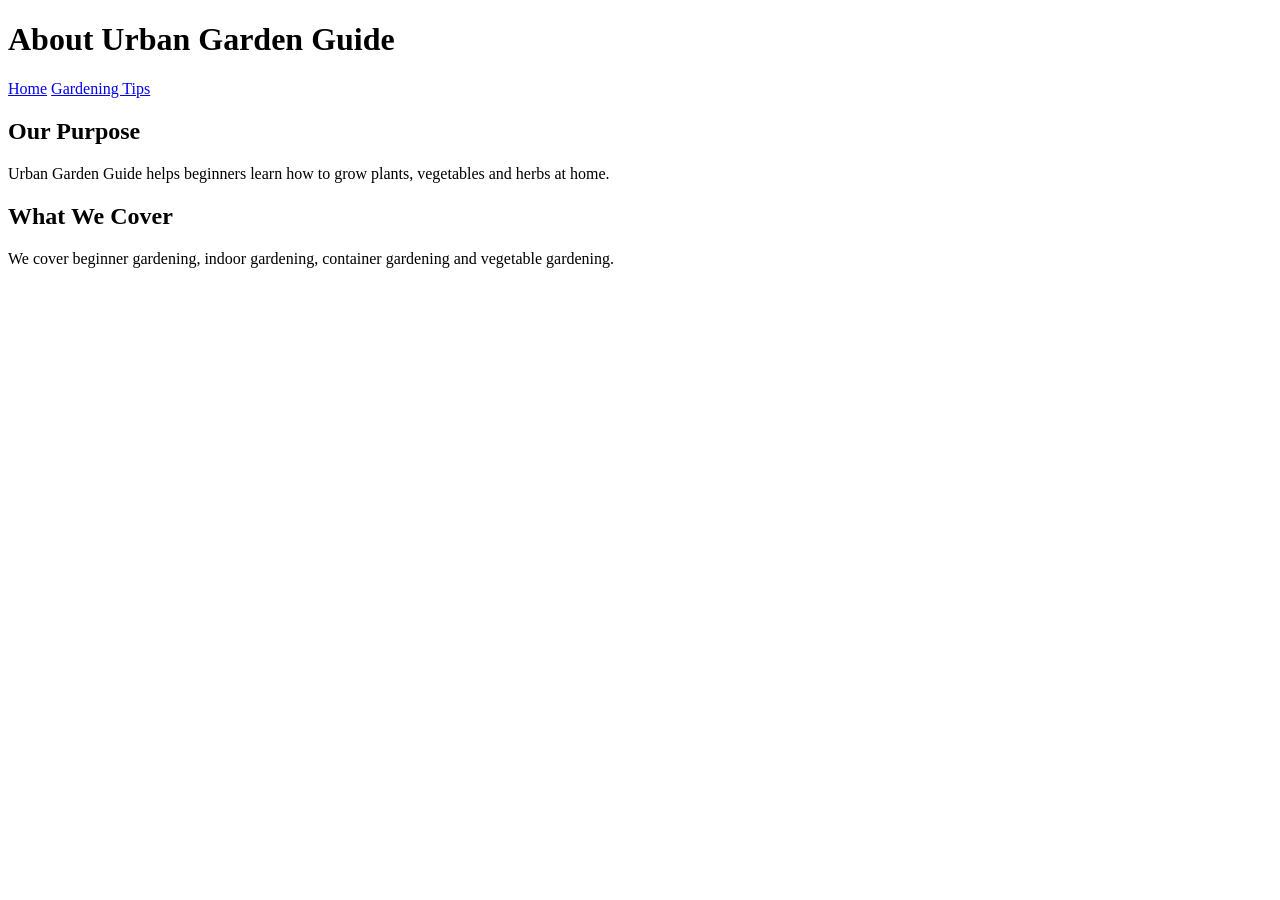
==== about.html @ 3abdf5cd "Add about.html for Urban Garden Guide" ====
<!DOCTYPE html>
<html lang="en">
<head>
    <meta charset="UTF-8">
    <meta name="viewport" content="width=device-width, initial-scale=1.0">

    <title>About Urban Garden Guide</title>

    <meta name="description" content="Learn about Urban Garden Guide and our goal of helping beginners learn gardening.">
</head>

<body>

    <header>
        <h1>About Urban Garden Guide</h1>

        <nav>
            <a href="index.html">Home</a>
            <a href="topic-page.html">Gardening Tips</a>
        </nav>
    </header>

    <main>

        <h2>Our Purpose</h2>

        <p>
            Urban Garden Guide helps beginners learn how to grow
            plants, vegetables and herbs at home.
        </p>

        <h2>What We Cover</h2>

        <p>
            We cover beginner gardening, indoor gardening,
            container gardening and vegetable gardening.
        </p>

    </main>

</body>
</html>
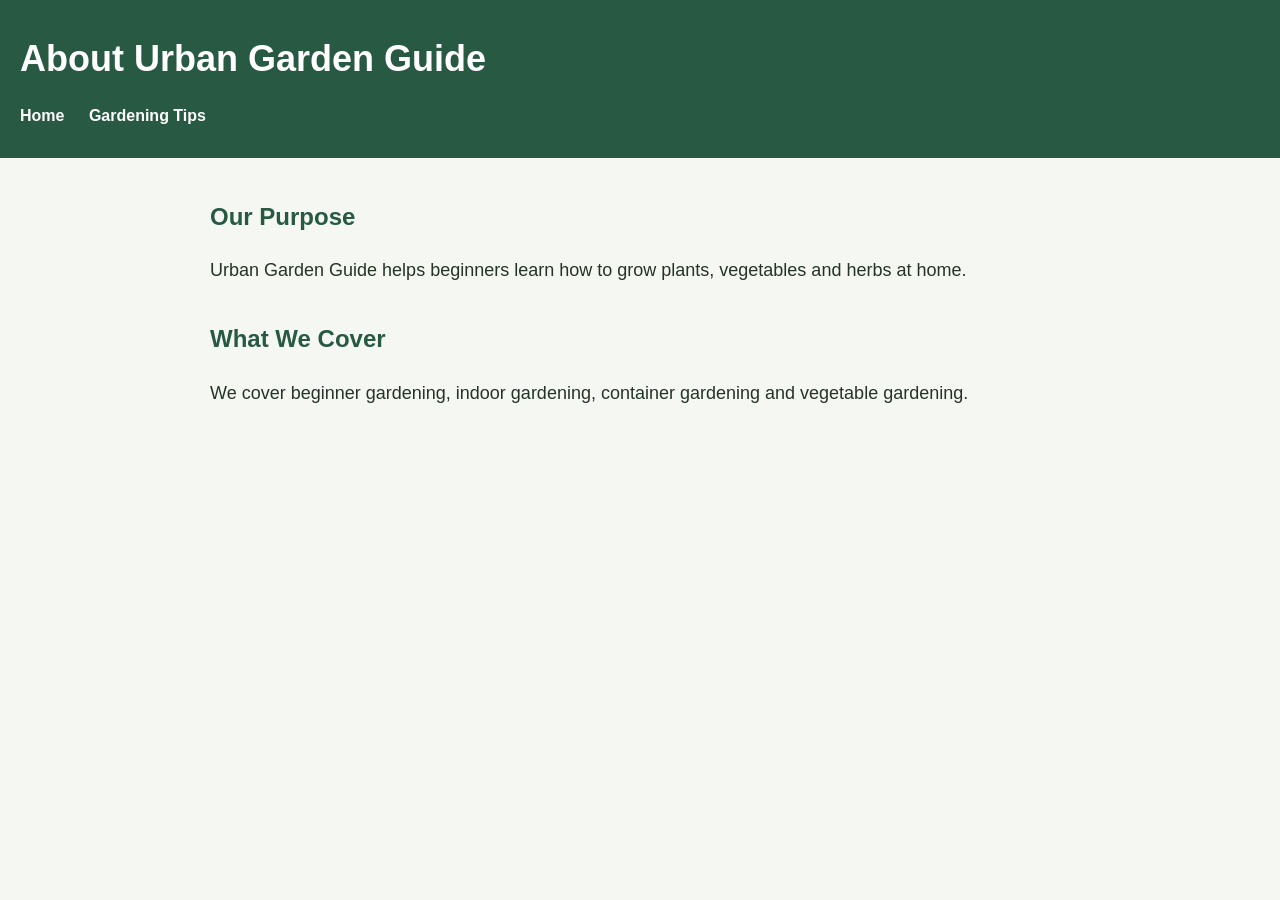
==== commit 8b274720: "Add stylesheet link to about.html" ====
--- a/about.html
+++ b/about.html
@@ -7,6 +7,7 @@
     <title>About Urban Garden Guide</title>
 
     <meta name="description" content="Learn about Urban Garden Guide and our goal of helping beginners learn gardening.">
+    <link rel="stylesheet" href="style.css">
 </head>
 
 <body>
--- a/style.css
+++ b/style.css
@@ -0,0 +1,80 @@
+* {
+    box-sizing: border-box;
+}
+
+body {
+    margin: 0;
+    font-family: Arial, sans-serif;
+    line-height: 1.6;
+    background: #f5f8f2;
+    color: #263326;
+}
+
+header {
+    background: #285943;
+    color: white;
+    padding: 30px 20px;
+}
+
+header h1 {
+    margin: 0;
+    font-size: 36px;
+}
+
+nav {
+    margin-top: 15px;
+}
+
+nav a {
+    color: white;
+    text-decoration: none;
+    margin-right: 20px;
+    font-weight: bold;
+}
+
+nav a:hover {
+    text-decoration: underline;
+}
+
+main {
+    max-width: 900px;
+    margin: 40px auto;
+    padding: 0 20px;
+}
+
+h2 {
+    color: #285943;
+    margin-top: 35px;
+}
+
+p {
+    font-size: 18px;
+}
+
+main a {
+    color: #285943;
+    font-weight: bold;
+}
+
+footer {
+    margin-top: 60px;
+    padding: 25px;
+    text-align: center;
+    background: #1f3f30;
+    color: white;
+}
+
+@media (max-width: 600px) {
+    header h1 {
+        font-size: 28px;
+    }
+
+    nav a {
+        display: inline-block;
+        margin-bottom: 10px;
+    }
+
+    main {
+        margin-top: 25px;
+    }
+}
